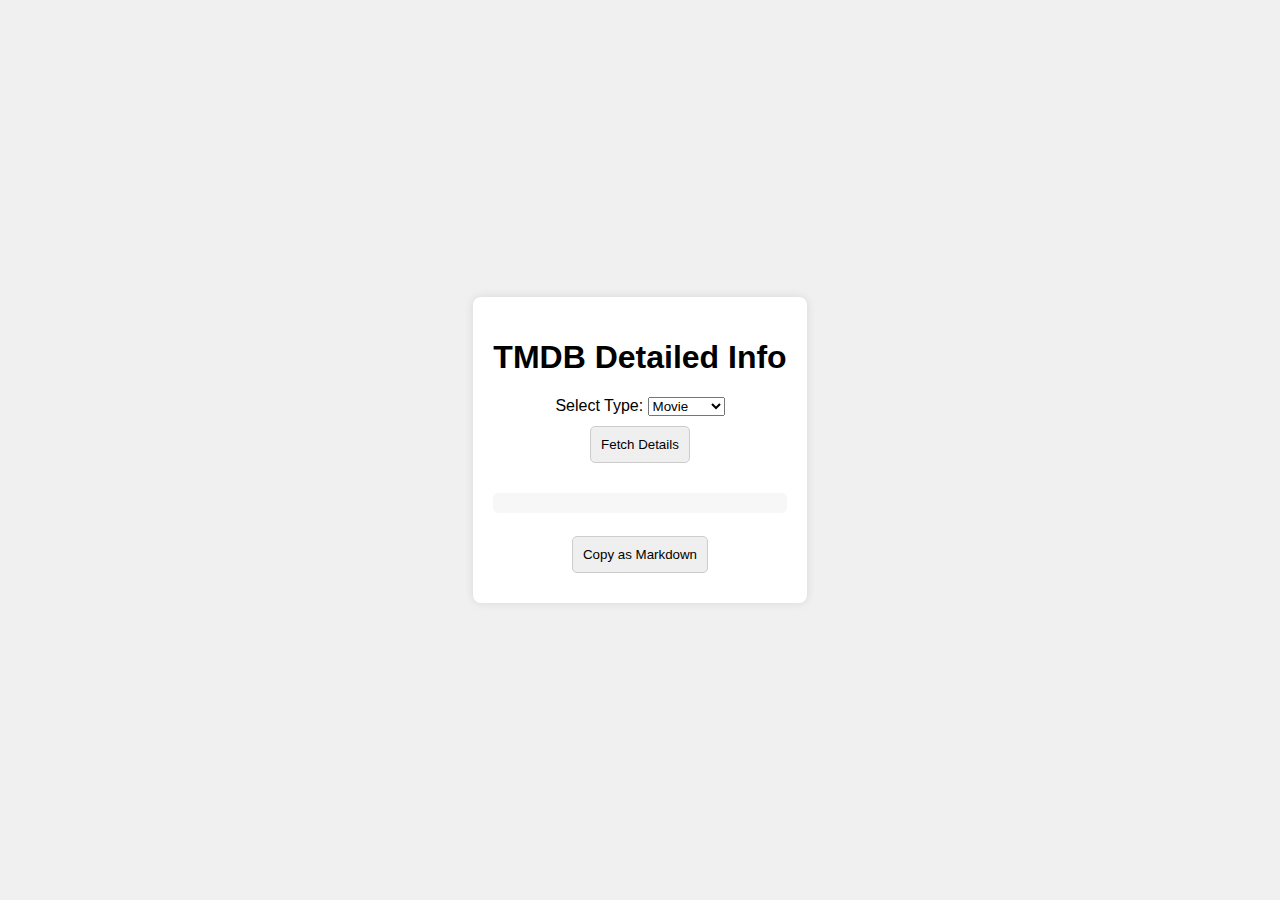
==== index.html @ debec6a5 "up" ====
<!DOCTYPE html>
<html lang="en">
<head>
    <meta charset="UTF-8">
    <meta name="viewport" content="width=device-width, initial-scale=1.0">
    <title>TMDB Detailed Info</title>
    <link rel="stylesheet" href="styles.css">
</head>
<body>
    <div class="container">
        <h1>TMDB Detailed Info</h1>
        <label for="type">Select Type:</label>
        <select id="type">
            <option value="movie">Movie</option>
            <option value="tv">TV Show</option>
        </select>
        <br>
        <button onclick="fetchDetails()">Fetch Details</button>
        <pre id="markdown"></pre>
        <button onclick="copyMarkdown()">Copy as Markdown</button>
    </div>
    <script src="script.js"></script>
</body>
</html>
---- styles.css ----
body {
    font-family: Arial, sans-serif;
    display: flex;
    justify-content: center;
    align-items: center;
    height: 100vh;
    margin: 0;
    background-color: #f0f0f0;
}

.container {
    text-align: center;
    background: white;
    padding: 20px;
    border-radius: 8px;
    box-shadow: 0 0 10px rgba(0,0,0,0.1);
}

input, button {
    padding: 10px;
    margin: 10px 0;
    border-radius: 5px;
    border: 1px solid #ccc;
}

#movie-info {
    margin-top: 20px;
    text-align: left;
}

.movie {
    display: flex;
    flex-direction: column;
    align-items: center;
}

.movie img {
    width: 200px;
    border-radius: 8px;
    margin-bottom: 10px;
}

.movie-info {
    display: flex;
    flex-direction: column;
    align-items: flex-start;
}

pre {
    white-space: pre-wrap;
    background: #f7f7f7;
    padding: 10px;
    border-radius: 5px;
    margin-top: 20px;
}
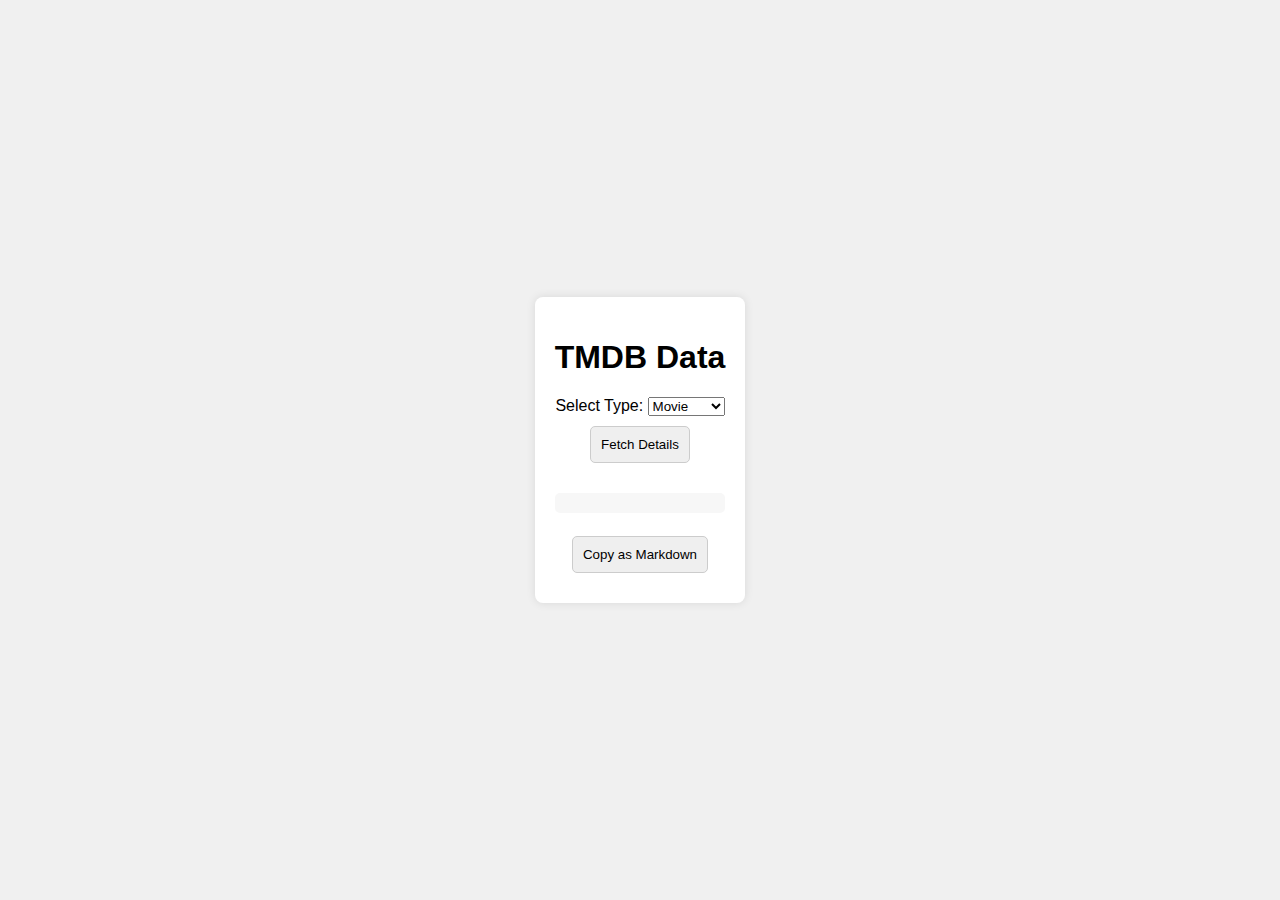
==== commit f1c429bd: "custom domain added" ====
--- a/index.html
+++ b/index.html
@@ -1,24 +1,25 @@
 <!DOCTYPE html>
 <html lang="en">
-<head>
-    <meta charset="UTF-8">
-    <meta name="viewport" content="width=device-width, initial-scale=1.0">
+  <head>
+    <meta charset="UTF-8" />
+    <meta name="viewport" content="width=device-width, initial-scale=1.0" />
     <title>TMDB Detailed Info</title>
-    <link rel="stylesheet" href="styles.css">
-</head>
-<body>
+    <link rel="stylesheet" href="styles.css" />
+  </head>
+  <body>
     <div class="container">
-        <h1>TMDB Detailed Info</h1>
-        <label for="type">Select Type:</label>
-        <select id="type">
-            <option value="movie">Movie</option>
-            <option value="tv">TV Show</option>
-        </select>
-        <br>
-        <button onclick="fetchDetails()">Fetch Details</button>
-        <pre id="markdown"></pre>
-        <button onclick="copyMarkdown()">Copy as Markdown</button>
+      <h1>TMDB Data</h1>
+      <label for="type">Select Type:</label>
+      <select id="type">
+        <option value="movie">Movie</option>
+        <option value="tv">TV Show</option>
+      </select>
+      <br />
+      <button onclick="fetchDetails()">Fetch Details</button>
+      <pre id="markdown"></pre>
+      <button onclick="copyMarkdown()">Copy as Markdown</button>
     </div>
+
     <script src="script.js"></script>
-</body>
+  </body>
 </html>
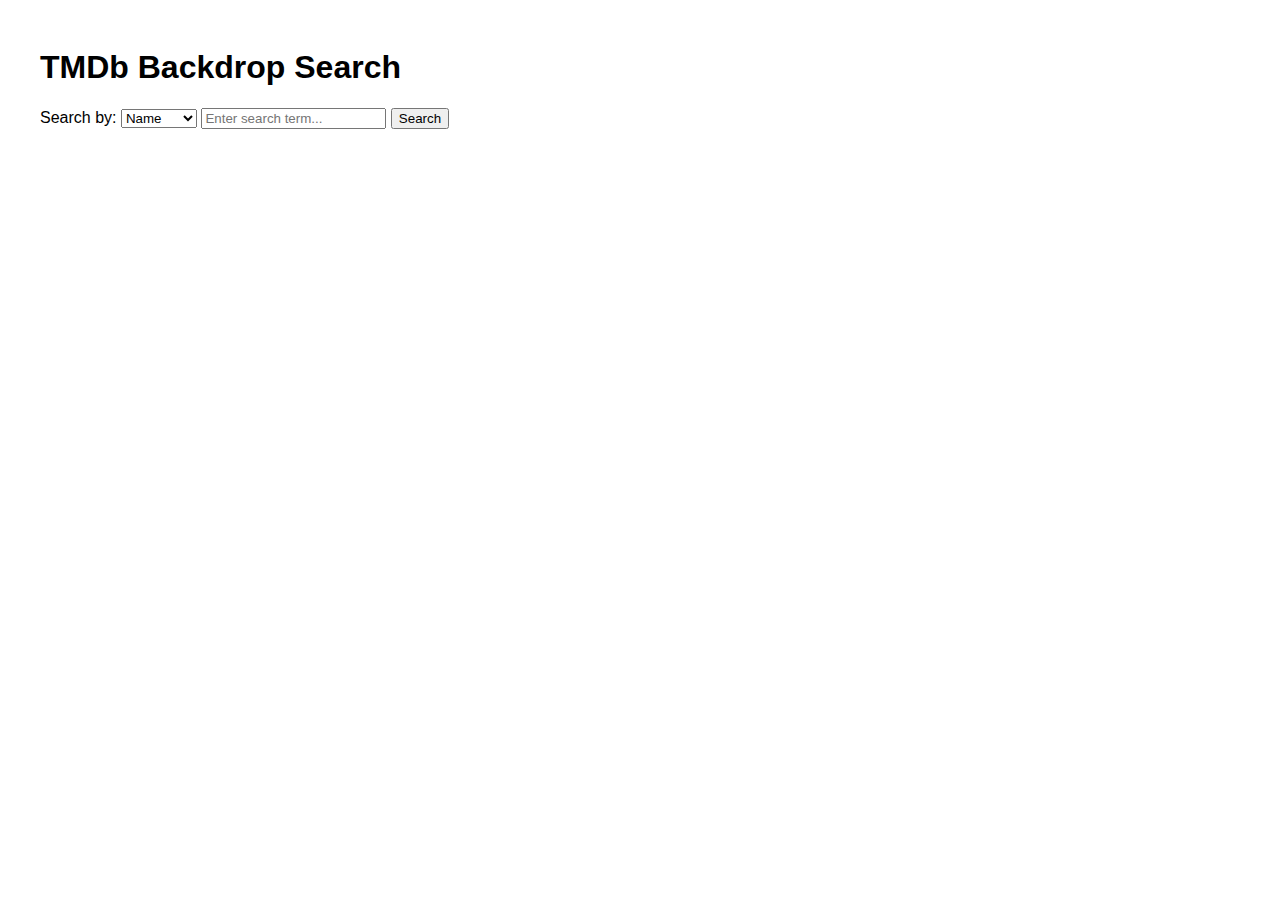
==== commit 21cb751e: "up" ====
--- a/index.html
+++ b/index.html
@@ -1,25 +1,119 @@
 <!DOCTYPE html>
 <html lang="en">
-  <head>
-    <meta charset="UTF-8" />
-    <meta name="viewport" content="width=device-width, initial-scale=1.0" />
-    <title>TMDB Detailed Info</title>
-    <link rel="stylesheet" href="styles.css" />
-  </head>
-  <body>
+<head>
+    <meta charset="UTF-8">
+    <meta name="viewport" content="width=device-width, initial-scale=1.0">
+    <title>TMDb Backdrop Search</title>
+    <style>
+        body {
+            font-family: Arial, sans-serif;
+        }
+        .container {
+            max-width: 1200px;
+            margin: 0 auto;
+            padding: 20px;
+        }
+        #search-form {
+            margin-bottom: 20px;
+        }
+        .backdrop-preview {
+            display: inline-block;
+            margin: 5px;
+            cursor: pointer;
+        }
+        .backdrop-preview img {
+            max-width: 150px;
+            max-height: 84px;
+            border-radius: 8px;
+        }
+        .backdrop-preview:hover {
+            opacity: 0.8;
+        }
+    </style>
+</head>
+<body>
+
     <div class="container">
-      <h1>TMDB Data</h1>
-      <label for="type">Select Type:</label>
-      <select id="type">
-        <option value="movie">Movie</option>
-        <option value="tv">TV Show</option>
-      </select>
-      <br />
-      <button onclick="fetchDetails()">Fetch Details</button>
-      <pre id="markdown"></pre>
-      <button onclick="copyMarkdown()">Copy as Markdown</button>
+        <h1>TMDb Backdrop Search</h1>
+
+        <form id="search-form">
+            <label for="search-type">Search by: </label>
+            <select id="search-type">
+                <option value="name">Name</option>
+                <option value="imdb_id">IMDb ID</option>
+                <option value="tmdb_id">TMDb ID</option>
+            </select>
+            <input type="text" id="search-input" placeholder="Enter search term..." required>
+            <button type="submit">Search</button>
+        </form>
+
+        <div id="backdrop-gallery"></div>
     </div>
 
-    <script src="script.js"></script>
-  </body>
+    <script>
+        // Handle the API request and display of backdrops
+        const apiKey = process.env.TMDB_API_KEY; // Using environment variable for the API key
+        
+        document.getElementById("search-form").addEventListener("submit", async function (event) {
+            event.preventDefault();
+            
+            const searchType = document.getElementById("search-type").value;
+            const searchInput = document.getElementById("search-input").value.trim();
+            
+            if (!searchInput) return alert("Please enter a search term.");
+
+            let searchUrl = '';
+            if (searchType === 'name') {
+                searchUrl = `https://api.themoviedb.org/3/search/movie?api_key=${apiKey}&query=${searchInput}`;
+            } else if (searchType === 'imdb_id') {
+                searchUrl = `https://api.themoviedb.org/3/find/${searchInput}?api_key=${apiKey}&external_source=imdb_id`;
+            } else if (searchType === 'tmdb_id') {
+                searchUrl = `https://api.themoviedb.org/3/movie/${searchInput}?api_key=${apiKey}`;
+            }
+
+            const response = await fetch(searchUrl);
+            const data = await response.json();
+            
+            if (data.results) {
+                const movieId = data.results[0].id;
+                fetchBackdrops(movieId);
+            } else if (data.movie_results) {
+                const movieId = data.movie_results[0].id;
+                fetchBackdrops(movieId);
+            }
+        });
+
+        async function fetchBackdrops(movieId) {
+            const response = await fetch(`https://api.themoviedb.org/3/movie/${movieId}/images?api_key=${apiKey}`);
+            const data = await response.json();
+
+            const backdropGallery = document.getElementById("backdrop-gallery");
+            backdropGallery.innerHTML = ''; // Clear the gallery before adding new images
+
+            const backdrops = data.backdrops;
+            const maxBackdrops = 20; // You can set the maximum number of backdrops you want
+
+            backdrops.slice(0, maxBackdrops).forEach(backdrop => {
+                const backdropElement = document.createElement("div");
+                backdropElement.classList.add("backdrop-preview");
+                backdropElement.innerHTML = `<img src="https://image.tmdb.org/t/p/w500${backdrop.file_path}" alt="Backdrop">`;
+                backdropElement.addEventListener("click", function () {
+                    const originalUrl = `https://image.tmdb.org/t/p/original${backdrop.file_path}`;
+                    copyToClipboard(originalUrl);
+                });
+                backdropGallery.appendChild(backdropElement);
+            });
+        }
+
+        function copyToClipboard(text) {
+            const tempInput = document.createElement("input");
+            document.body.appendChild(tempInput);
+            tempInput.value = text;
+            tempInput.select();
+            document.execCommand("copy");
+            document.body.removeChild(tempInput);
+            alert("Copied to clipboard: " + text);
+        }
+    </script>
+</body>
 </html>
